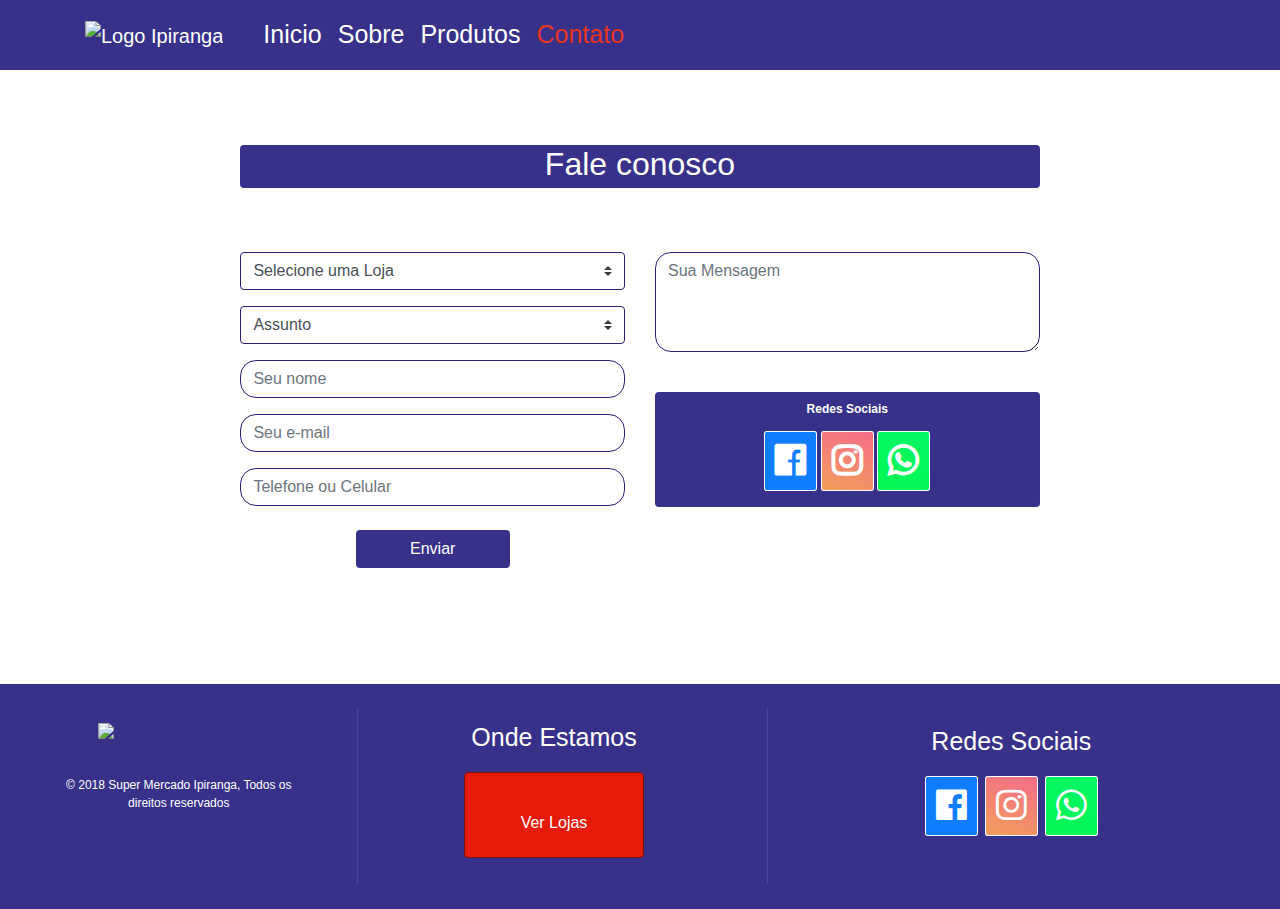
==== contato.html @ 5e9606b6 "Merge branch 'master' of https://github.com/ArielBetti/Super-mercado-Ipiranga" ====
<!doctype html>
<html lang="pt-br">

<head>
   <!-- Required meta tags -->
   <meta charset="utf-8">
   <meta name="viewport" content="width=device-width, initial-scale=1, shrink-to-fit=no">
   <link rel="stylesheet" href="css/style.css">
   <!-- Social Midia CSS !-->
   <link href="fwa/css/all.css" rel="stylesheet">
   <!-- Bootstrap CSS -->
   <link rel="stylesheet" href="css/bootstrap.css">

   <title>Super Mercado Ipiranga</title>
</head>

<body>
   <header>
      <nav class="navbar navbar-expand-lg navbar-dark bg-ipiranga">

         <div class="container">

            <a class="navbar-brand" href="index.html">
               <img class="mr-3" src="images/ipiranga.png" width="125" height="56" alt="Logo Ipiranga">
            </a>
            <button class="navbar-toggler" type="button" data-toggle="collapse" data-target="#navbarNavDropdown"
               aria-controls="navbarNavDropdown" aria-expanded="false" aria-label="Toggle navigation">
               <span class="navbar-toggler-icon"></span>
            </button>
            <div class="collapse navbar-collapse" id="navbarNavDropdown">
               <ul class="navbar-nav mr-auto mr-3">
                  <li class="nav-item">
                     <a class="nav-link stylelink" href="index.html">Inicio</a>
                  </li>
                  <li class="nav-item">
                     <a class="nav-link stylelink" href="sobre.html">Sobre</a>
                  </li>
                  <li class="nav-item">
                     <a class="nav-link stylelink" href="produtos.html">Produtos</a>
                  </li>
                  <li class="nav-item">
                     <a class="nav-link stylelink ativado" href="contato.html">Contato
                        <span class="sr-only">(current)</span>
                     </a>
                  </li>
               </ul>

            </div>
         </div>
      </nav>
   </header>

   <main>
 
      <div class="container contact-form contatocontainer">
         <form method="post" class="center">
            <h2 class="bg-ipiranga rounded text-white">Fale conosco</h2>
            <div class="row">

               <div class="col-md-6">
                  
                  <div class="form-group">
                     <select class="custom-select mb-3 bcontato">
                  <option selected>Selecione uma Loja</option>
                  <option value="1">Loja 1</option>
                  <option value="2">Loja 2</option>
                  </select>
                     <select class="custom-select mb-3 bcontato">
                  <option selected>Assunto</option>
                  <option value="1">Vaga de emprego</option>
                  <option value="2">Reclamação</option>
                  <option value="3">Elogio</option>
                  <option value="4">Comentário</option>
                  <option value="5">Sujestão</option>
                  <option value="6">Outro</option>
                  </select>
                     <input type="text" name="txtName" class="form-control bcontato" placeholder="Seu nome" value="" />
                  </div>
                  <div class="form-group">
                     <input type="text" name="txtEmail" class="form-control bcontato" placeholder="Seu e-mail" value="" />
                  </div>
                  <div class="form-group">
                     <input type="text" name="txtPhone" class="form-control bcontato" placeholder="Telefone ou Celular" value="" />
                  </div>
                   <div class="form-group mt-4 d-flex align-content-center justify-content-center">
                     <input type="submit" name="btnSubmit" class="btnContacto btn bg-ipiranga d-none d-md-block" value="Enviar" />
                  </div>
               </div>
               <div class="col-md-6">
                  <div class="form-group">
                     <textarea name="txtMsg" class="form-control bcontato" placeholder="Sua Mensagem" style="width: 100%; height: 100px;"></textarea>
                  </div>
                  <div class="form-group mt-4 d-flex align-content-center justify-content-center">
                     <input type="submit" name="btnSubmit" class="btnContacto btn bg-ipiranga d-md-none" value="Enviar" />
                  </div>
            <div class="col pb-3 badge bg-ipiranga">
                  <p class="text-center mt-2">Redes Sociais</p>
                  <a href="https://www.facebook.com/sup.ipiranga.7"><i class="cfb fb fab fa-facebook"></i></a>
                  <a href="https://www.instagram.com/superipiranga/"><i class="cig ig fab fa-instagram"></i></a>
                  <a href="https://web.whatsapp.com/"><i class="cwp wp fab fa-whatsapp"></i></a>
            </div>
               </div>
            </div>
         </form>
      </div>

   </main>

   <footer class="footer-bs bg-ipirangaf">
      <div class="row">
         <div class="col-md-3 footer-brand animated fadeInLeft">
            <img class="ml-2 mt-md-1" src="images/ipiranga.png" width="125" height="56" alt="Logo Ipiranga">
            <p></p>
            <p class="text-white">© 2018 Super Mercado Ipiranga, Todos os direitos reservados</p>
         </div>
         <div class="col-md-4 footer-nav animated fadeInUp ml-4">
            <!-- Button trigger modal -->
            <p class="mr-3 text-white">Onde Estamos</p>
            <button type="button" class="btn btn-modal mr-3 mb-3" data-toggle="modal" data-target="#exampleModal">
               <img class="location mt-2" src="images/placeholder.svg" alt="">
               <br>
               <p class="text-white mt-2">Ver Lojas</p>
            </button>

            <!-- Modal -->
            <div class="modal fade" id="exampleModal" tabindex="-1" role="dialog" aria-labelledby="exampleModalLabel"
               aria-hidden="true">
               <div class="modal-dialog" role="document">
                  <div class="modal-content">
                     <div class="modal-header">
                        <h5 class="modal-title" id="exampleModalLabel">Onde Estamos</h5>
                        <button type="button" class="close" data-dismiss="modal" aria-label="Close">
                           <span aria-hidden="true">&times;</span>
                        </button>
                     </div>
                     <div class="modal-body">
                        <p>Loja 1</p>
                        <iframe class="iframeajuste" src="https://www.google.com/maps/embed?pb=!1m18!1m12!1m3!1d3714.6803652713897!2d-48.48634268552607!3d-21.402486685797143!2m3!1f0!2f0!3f0!3m2!1i1024!2i768!4f13.1!3m3!1m2!1s0x94b9394e72493fa7%3A0x3ea25742bf2ecb79!2sSupermercados+Ipiranga+Loja+1!5e0!3m2!1spt-BR!2sbr!4v1541342935214"
                           allowfullscreen></iframe>
                        <br>
                        <p>Loja 2</p>
                        <iframe class="iframeajuste" src="https://www.google.com/maps/embed?pb=!1m18!1m12!1m3!1d3714.4571530385924!2d-48.511605685525815!3d-21.411268985792407!2m3!1f0!2f0!3f0!3m2!1i1024!2i768!4f13.1!3m3!1m2!1s0x94b939700936e073%3A0x4e4698960a86eb92!2sSupermercado+Ipiranga+Loja+2!5e0!3m2!1spt-BR!2sbr!4v1541348981637"
                           allowfullscreen></iframe>
                     </div>
                     <div class="modal-footer">

                        <button type="button" class="btn btn-sm btn-outline-dark" data-dismiss="modal">Fechar</button>
                     </div>
                  </div>
               </div>
            </div>
         </div>
                  <div class="col footer-nav">
                  <p class="text-center text-white mt-1">Redes Sociais</p>
                  <a href="https://www.facebook.com/sup.ipiranga.7"><i class="cfb fab fa-facebook"></i></a>
                  <a href="https://www.instagram.com/superipiranga/"><i class="cig fab fa-instagram"></i></a>
                  <a href="https://web.whatsapp.com/"><i class="cwp fab fa-whatsapp"></i></a>
         </div>
      </div>
      </div>
   </footer>
   <!-- Optional JavaScript -->
   <!-- jQuery first, then Popper.js, then Bootstrap JS -->
   <script src="https://code.jquery.com/jquery-3.3.1.slim.min.js" integrity="sha384-q8i/X+965DzO0rT7abK41JStQIAqVgRVzpbzo5smXKp4YfRvH+8abtTE1Pi6jizo"
      crossorigin="anonymous"></script>
   <script src="https://cdnjs.cloudflare.com/ajax/libs/popper.js/1.14.3/umd/popper.min.js" integrity="sha384-ZMP7rVo3mIykV+2+9J3UJ46jBk0WLaUAdn689aCwoqbBJiSnjAK/l8WvCWPIPm49"
      crossorigin="anonymous"></script>
   <script src="js/bootstrap.min.js"></script>
</body>

</html>
---- css/style.css ----
@import url('https://fonts.googleapis.com/css?family=Ubuntu');

body{
    font-family: 'Ubuntu', sans-serif;
}

.bg-ipiranga{
    background-color: #37318a !important;
    color: white;
}

.stylelink{
    color: #ffffff !important ;
    margin-bottom: 0;
    font-size: 25px;
}

.stylelink:hover{
    color: #e53421 !important ;
    transition: 200ms; 
}

.ativado{
    color : #e53421 !important ;
}

.midiasf1 a img{
    margin-bottom: 10px;
    width: 25px;
    height: 25px;
}

.direitos{
    text-align: center;
}

.local{
    text-align: center;
}

.local div p{
    font-size: 18px;
}

.titulo{
    border-bottom: 1px solid #e53321;
    border-bottom-width: 1px;
    font-size: 35px;
    margin-bottom: 5px;
}

.form{
    text-align: center
}

.form-group label{
    font-size: 22px;
}

.psobre{
    text-align: justify;
}

.imgLoja{
    box-shadow: 0 2px 4px 0 #333;
    border-radius: 0.5%;
}

.radius img{
    border-radius: 10px;
}

.imgrev {
    height: 200px;
}
/*Local*/

.btn-modal{
    width: 50%;
    background-color: #e51a0b;
    color: white;
    border: 1px solid #77140d !important;   
}

.btn-modal:hover{
    color: white;
    border: 1px solid white;
    box-shadow: 0px 1px 6px #e51a0b;
    background-color: #f70264;
    transition: 0.70s;
    background: linear-gradient(20deg,#ff0000,#77140d,#ff0043); /*Change colors as you want*/
    background-size: 1000% 1000% !important;
}

.location{
    height: 30px;
}

.textone{
    font-size: 13px;
    color: white;
}

.iframeajuste{
    width: 468px;
}

.btnCard:hover a{
    color: white;
}

.btnValor{
    font-size: 15px;
    text-decoration: none;
    color: white;
}

.btnValor:hover{
    color: white;
    text-decoration: none;
}

.btnV{
    font-size: 15px;
    text-decoration: none;
    color: #e53321;
}
.btnV:hover{
    text-decoration: none;
    color: white;
}

.card span{
    font-size: 22px;
}

.center{
    text-align: center;
}

.imgSobre {
    width: 100% !important;
    height: 280px !important;
}

@media (max-width: 505px){
    .iframeajuste{
        width: 300px;
    }
    .btnl{
        height: 10px;
        
        border-radius: 58%;
    }
}
@media (max-width: 380px){
    .iframeajuste{
        width: 200px;
    }
}
/*Footer*/

.bg-ipirangaf{
    background-color: rgb(55, 49, 138) !important;
}

.footer-bs {
    text-align: center;
    background-color:#f4f5f7;
	padding: 25px 40px;
    color: #37318a;
    font-size: 25px;
	border-top-left-radius: 0px;
}

.logoFooter{
    width: 160px;
    height: 70px;
}


    /* Form Contato */

    .bcontato{
        border-style: solid !important;
        border-color: #2d2077 !important;
    }

    .btnContacto{
        border-radius: 5%;
        width: 40%;
    }

    .contact-form{
        background: #fff;
        margin-top: 10%;
        margin-bottom: 5%;
        width: 70%;
    }
    .contact-form .form-control{
        border-radius:1rem;
    }
    
    .contact-form form{
        padding: 14%;
    }

    .contact-form form .row{
        margin-bottom: -7%;
    }

    .contact-form h2{
        padding-bottom: 5px;
        margin-bottom: 8%;
        margin-top: -10%;
        text-align: center;
    }

    .contatocontainer{
        height: 100%;
        width: 100%;
        margin-top: 0;
        margin-bottom: 0;
    }
    
    


.footer-bs .footer-brand, .footer-bs .footer-nav, .footer-bs .footer-social, .footer-bs .footer-ns { padding:10px 25px; }
.footer-bs .footer-nav, .footer-bs .footer-social, .footer-bs .footer-ns { border-color: transparent; }
.footer-bs .footer-brand h2 { margin:0px 0px 10px; }
.footer-bs .footer-brand p { font-size:12px; color:#37318a; }

.footer-bs .footer-nav ul.pages { list-style:none; padding:0px; }
.footer-bs .footer-nav ul.pages li { padding:5px 0px;}
.footer-bs .footer-nav ul.pages a { color:rgba(255,255,255,1.00); font-weight:bold; text-transform:uppercase; }
.footer-bs .footer-nav ul.pages a:hover { color:rgba(255,255,255,0.80); text-decoration:none; }
.footer-bs .footer-nav h4 {
	font-size: 11px;
	text-transform: uppercase;
	letter-spacing: 3px;
	margin-bottom:10px;
}
.footer-bs{
    background-color: #f7f7f7;
}

.footer-bs .footer-nav ul.list { list-style:none; padding:0px; }
.footer-bs .footer-nav ul.list li { padding:5px 0px;}
.footer-bs .footer-nav ul.list a { color:rgba(255,255,255,0.80); }
.footer-bs .footer-nav ul.list a:hover { color:rgba(255,255,255,0.60); text-decoration:none; }

.footer-bs .footer-social ul { list-style:none; padding:0px; }
.footer-bs .footer-social h4 {
	font-size: 11px;
	text-transform: uppercase;
	letter-spacing: 3px;
}
.footer-bs .footer-social li { padding:5px 4px;}
.footer-bs .footer-social a { color:rgba(255,255,255,1.00);}
.footer-bs .footer-social a:hover { color:rgba(255,255,255,0.80); text-decoration:none; }

.footer-bs .footer-ns h4 {
	font-size: 11px;
	text-transform: uppercase;
	letter-spacing: 3px;
	margin-bottom:10px;
}
.footer-bs .footer-ns p { font-size:12px; color:rgba(255,255,255,0.70); }

@media (min-width: 768px) {
	.footer-bs .footer-nav, .footer-bs .footer-social, .footer-bs .footer-ns { border-left:solid 1px rgba(255,255,255,0.10); }
}

/*Novos icons*/

.wp{
    list-style: none;   
    font-size: 40px;
    padding: 15px 15px;
    color: #04f731;
    transition: .5s;
    border-radius: 5%;   
}

.ig{
    list-style: none;   
    font-size: 40px;
    padding: 15px 15px;
    color: #f70264;
    transition: .5s;
    border-radius: 5%;    
}

.fb{
    list-style: none;   
    font-size: 40px;
    padding: 15px 15px;
    color: #0f7dfc;
    transition: .5s;
    border-radius: 5%;    
}

.fb:hover{
    color: white;
    border: 1px solid white;
    box-shadow: 0px 1px 6px #0f7dfc;
    background-color: #0f7dfc;
    transition: 0.70s;
}

.ig:hover{
    color: white;
    border: 1px solid white;
    box-shadow: 0px 1px 6px #e51a0b;
    background-color: #f70264;
    transition: 0.70s;
    background: linear-gradient(20deg,#e51a0b,#eff702,#f702f3); /*Change colors as you want*/
    background-size: 1000% 1000% !important;
}

.wp:hover{
    color: white;
    border: 1px solid white;
    box-shadow: 0px 1px 6px #02f938;
    background-color: #15f709;
    transition: 0.70s;
    background: linear-gradient(20deg,#15f709,#04f731,#04f78e); /*Change colors as you want*/
    background-size: 1000% 1000% !important;
}

.cfb{
    list-style: none;   
    font-size: 35px;
    padding: 10px 10px;
    transition: .5s;
    border-radius: 5%;
    height: 60px;
    color: white;
    border: 1px solid white;
    background-color: #0f7dfc;
    transition: 0.70s;
}

.cig{
    list-style: none;   
    font-size: 35px;
    padding: 10px 10px;
    transition: .5s;
    border-radius: 5%;
    height: 60px;
    color: white;
    border: 1px solid white;
    background-color: #f70264;
    transition: 0.70s;
    background: linear-gradient(20deg,#e51a0b,#eff702,#f702f3); /*Change colors as you want*/
    background-size: 1000% 1000% !important;
}

.cwp{
    list-style: none;   
    font-size: 35px;
    padding: 10px 10px;
    transition: .5s;
    border-radius: 5%;
    height: 60px;
    color: white;
    border: 1px solid white;
    background-color: #15f709;
    transition: 0.70s;
    background: linear-gradient(20deg,#15f709,#04f731,#04f78e); /*Change colors as you want*/
    background-size: 1000% 1000% !important;
}
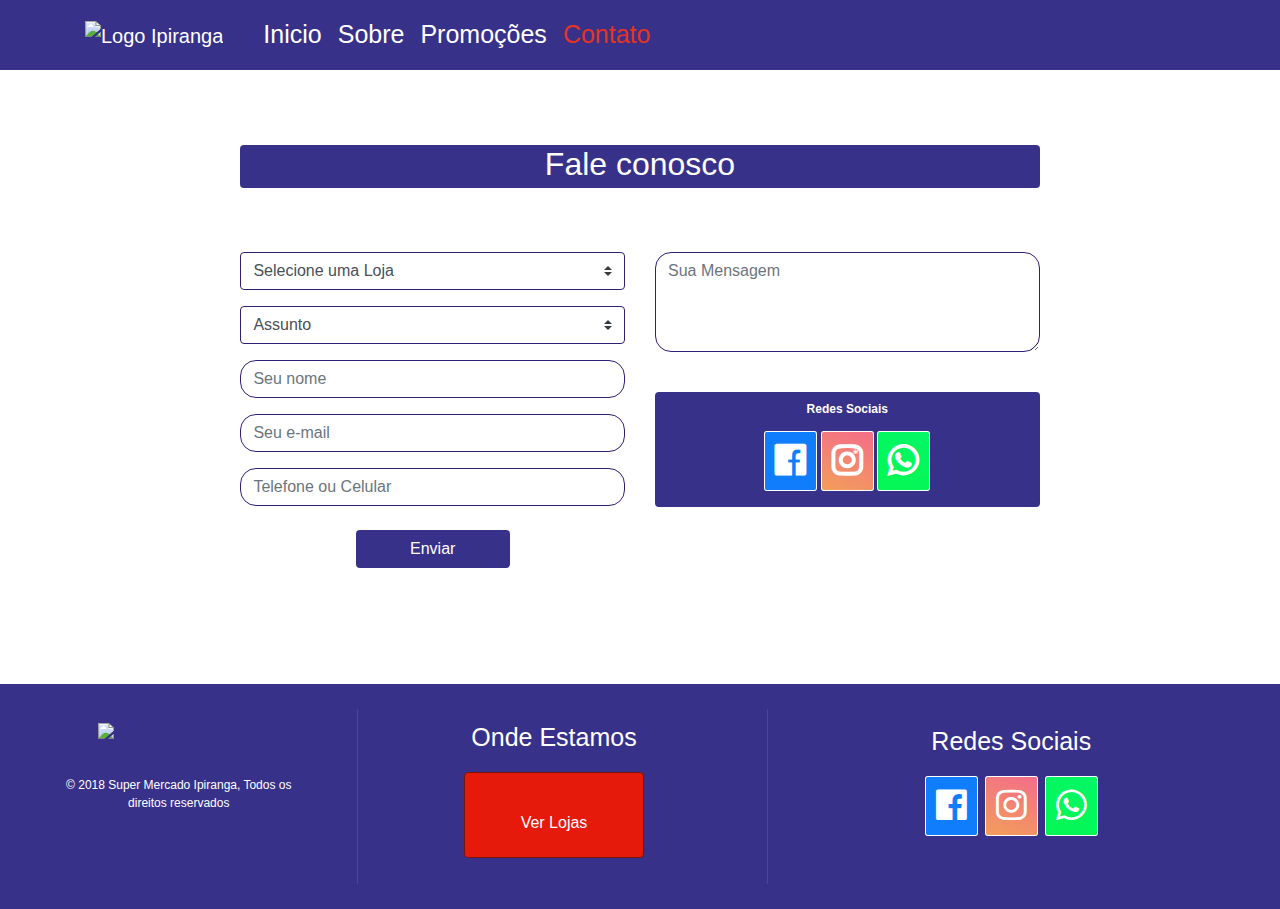
==== commit 04ace2e8: "Update contato.html" ====
--- a/contato.html
+++ b/contato.html
@@ -36,7 +36,7 @@
                      <a class="nav-link stylelink" href="sobre.html">Sobre</a>
                   </li>
                   <li class="nav-item">
-                     <a class="nav-link stylelink" href="produtos.html">Produtos</a>
+                     <a class="nav-link stylelink" href="produtos.html">Promoções</a>
                   </li>
                   <li class="nav-item">
                      <a class="nav-link stylelink ativado" href="contato.html">Contato
@@ -168,4 +168,4 @@
    <script src="js/bootstrap.min.js"></script>
 </body>
 
-</html>+</html>
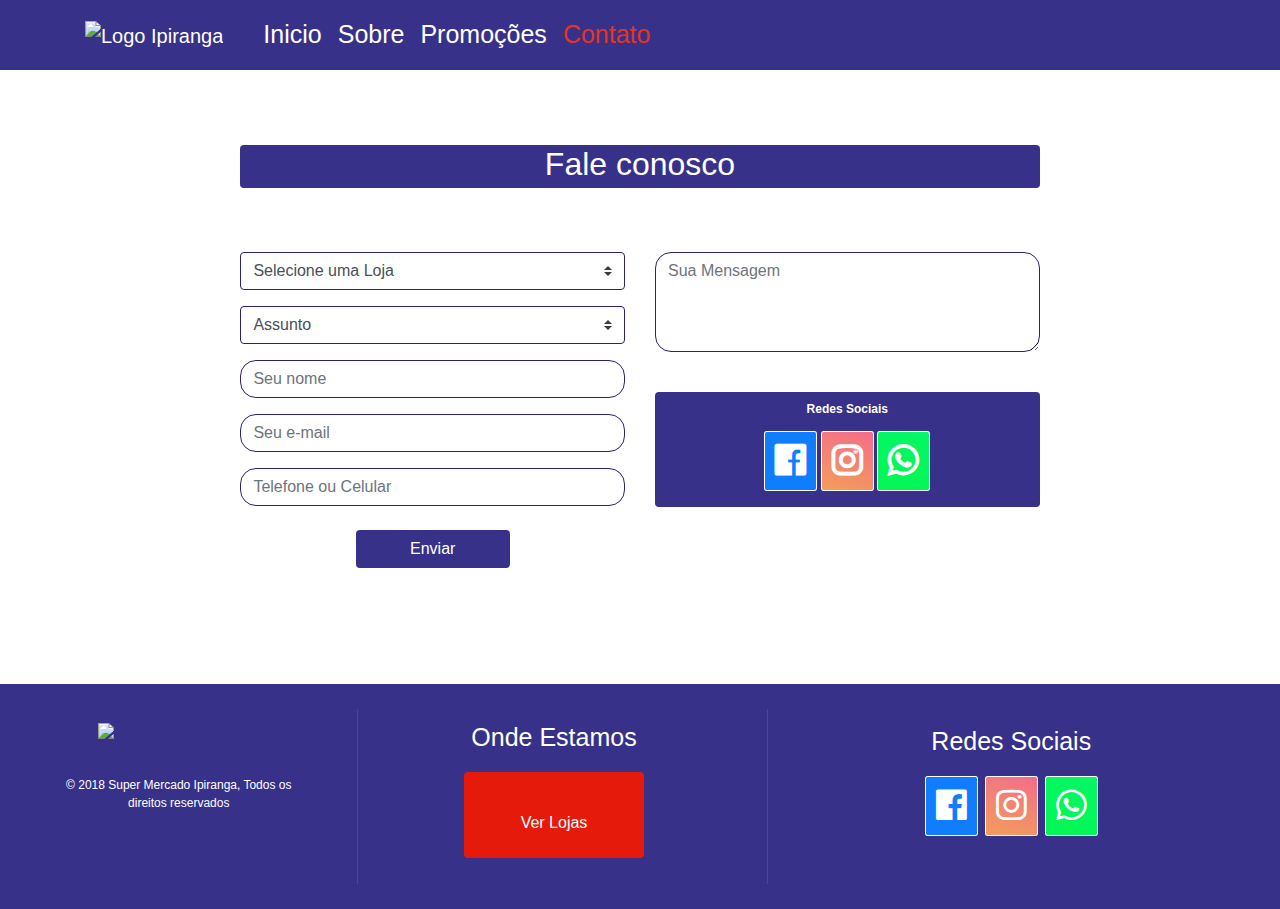
==== commit 4360610b: "Adicionando video, e editando efeitos do css" ====
--- a/contato.html
+++ b/contato.html
@@ -152,9 +152,9 @@
          </div>
                   <div class="col footer-nav">
                   <p class="text-center text-white mt-1">Redes Sociais</p>
-                  <a href="https://www.facebook.com/sup.ipiranga.7"><i class="cfb fab fa-facebook"></i></a>
-                  <a href="https://www.instagram.com/superipiranga/"><i class="cig fab fa-instagram"></i></a>
-                  <a href="https://web.whatsapp.com/"><i class="cwp fab fa-whatsapp"></i></a>
+                  <a href="https://www.facebook.com/sup.ipiranga.7"><i class="cfb fb fab fa-facebook"></i></a>
+                  <a href="https://www.instagram.com/superipiranga/"><i class="cig ig fab fa-instagram"></i></a>
+                  <a href="https://web.whatsapp.com/"><i class="cwp wp fab fa-whatsapp"></i></a>
          </div>
       </div>
       </div>
--- a/css/style.css
+++ b/css/style.css
@@ -2,6 +2,11 @@
 
 body{
     font-family: 'Ubuntu', sans-serif;
+}
+
+.scales{
+    height: 550px;
+    width: 350px;
 }
 
 .bg-ipiranga{
@@ -79,17 +84,13 @@
     width: 50%;
     background-color: #e51a0b;
     color: white;
-    border: 1px solid #77140d !important;   
 }
 
 .btn-modal:hover{
-    color: white;
-    border: 1px solid white;
-    box-shadow: 0px 1px 6px #e51a0b;
-    background-color: #f70264;
-    transition: 0.70s;
-    background: linear-gradient(20deg,#ff0000,#77140d,#ff0043); /*Change colors as you want*/
-    background-size: 1000% 1000% !important;
+    transition: 1.0s;
+    color: white;
+    box-shadow: 0px 1px 6px #000;
+
 }
 
 .location{
@@ -298,7 +299,7 @@
     padding: 15px 15px;
     color: #0f7dfc;
     transition: .5s;
-    border-radius: 5%;    
+    border-radius: 5%;
 }
 
 .fb:hover{
@@ -307,6 +308,7 @@
     box-shadow: 0px 1px 6px #0f7dfc;
     background-color: #0f7dfc;
     transition: 0.70s;
+    text-shadow: 0px 1px 4px #fcfcfc;
 }
 
 .ig:hover{
@@ -317,6 +319,7 @@
     transition: 0.70s;
     background: linear-gradient(20deg,#e51a0b,#eff702,#f702f3); /*Change colors as you want*/
     background-size: 1000% 1000% !important;
+    text-shadow: 0px 1px 4px #fcfcfc;
 }
 
 .wp:hover{
@@ -327,6 +330,7 @@
     transition: 0.70s;
     background: linear-gradient(20deg,#15f709,#04f731,#04f78e); /*Change colors as you want*/
     background-size: 1000% 1000% !important;
+    text-shadow: 0px 1px 4px #fcfcfc;
 }
 
 .cfb{
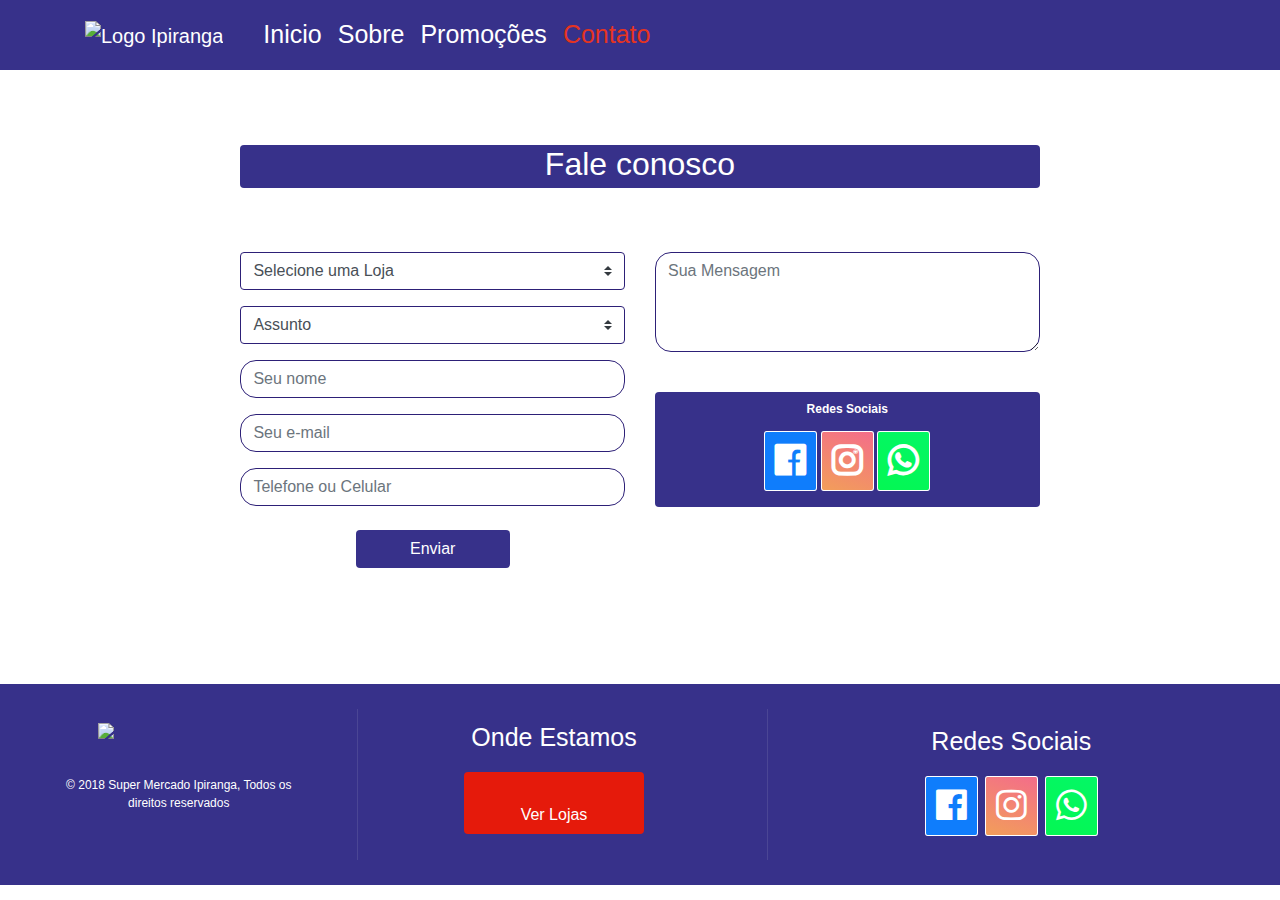
==== commit 8fcbe5e4: "Tratamento de erros" ====
--- a/contato.html
+++ b/contato.html
@@ -106,7 +106,7 @@
 
    </main>
 
-   <footer class="footer-bs bg-ipirangaf">
+  <footer class="footer-bs bg-ipirangaf">
       <div class="row">
          <div class="col-md-3 footer-brand animated fadeInLeft">
             <img class="ml-2 mt-md-1" src="images/ipiranga.png" width="125" height="56" alt="Logo Ipiranga">
@@ -116,11 +116,11 @@
          <div class="col-md-4 footer-nav animated fadeInUp ml-4">
             <!-- Button trigger modal -->
             <p class="mr-3 text-white">Onde Estamos</p>
-            <button type="button" class="btn btn-modal mr-3 mb-3" data-toggle="modal" data-target="#exampleModal">
-               <img class="location mt-2" src="images/placeholder.svg" alt="">
+            <div class="btn btn-modal mr-3 mb-3" data-toggle="modal" data-target="#exampleModal">
+               <img class="location" src="images/placeholder.svg" alt="">
                <br>
-               <p class="text-white mt-2">Ver Lojas</p>
-            </button>
+               <a class="text-white mt-2">Ver Lojas</a>
+            </div>
 
             <!-- Modal -->
             <div class="modal fade" id="exampleModal" tabindex="-1" role="dialog" aria-labelledby="exampleModalLabel"
@@ -157,7 +157,6 @@
                   <a href="https://web.whatsapp.com/"><i class="cwp wp fab fa-whatsapp"></i></a>
          </div>
       </div>
-      </div>
    </footer>
    <!-- Optional JavaScript -->
    <!-- jQuery first, then Popper.js, then Bootstrap JS -->
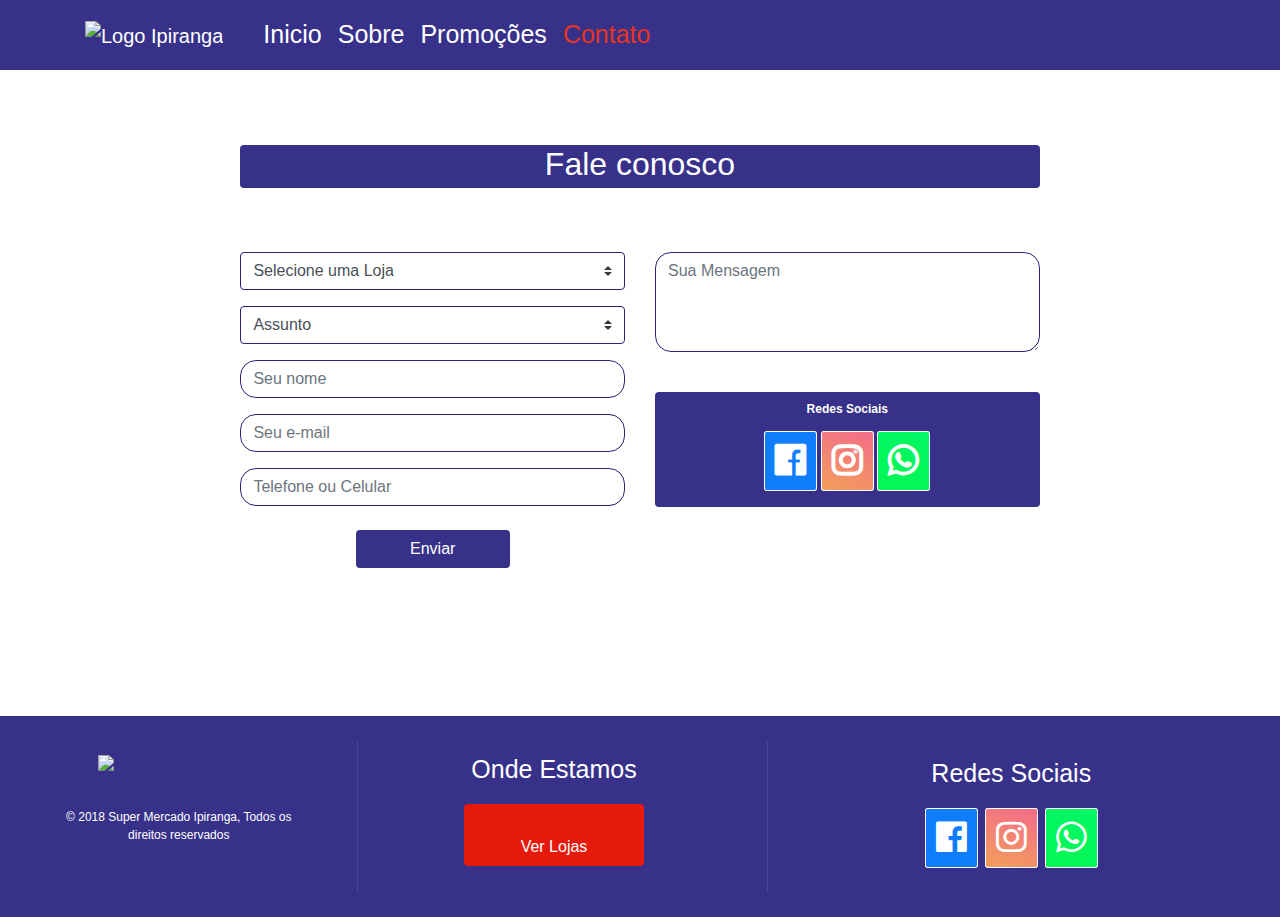
==== commit 0e5241c0: "Adicionando FavIcons" ====
--- a/contato.html
+++ b/contato.html
@@ -5,6 +5,7 @@
    <!-- Required meta tags -->
    <meta charset="utf-8">
    <meta name="viewport" content="width=device-width, initial-scale=1, shrink-to-fit=no">
+   <link rel="shortcut icon" href="images/favicon.ico">
    <link rel="stylesheet" href="css/style.css">
    <!-- Social Midia CSS !-->
    <link href="fwa/css/all.css" rel="stylesheet">
--- a/css/style.css
+++ b/css/style.css
@@ -90,7 +90,6 @@
     transition: 1.0s;
     color: white;
     box-shadow: 0px 1px 6px #000;
-
 }
 
 .location{
@@ -195,7 +194,7 @@
     .contact-form{
         background: #fff;
         margin-top: 10%;
-        margin-bottom: 5%;
+        margin-bottom: 32px !important;
         width: 70%;
     }
     .contact-form .form-control{
